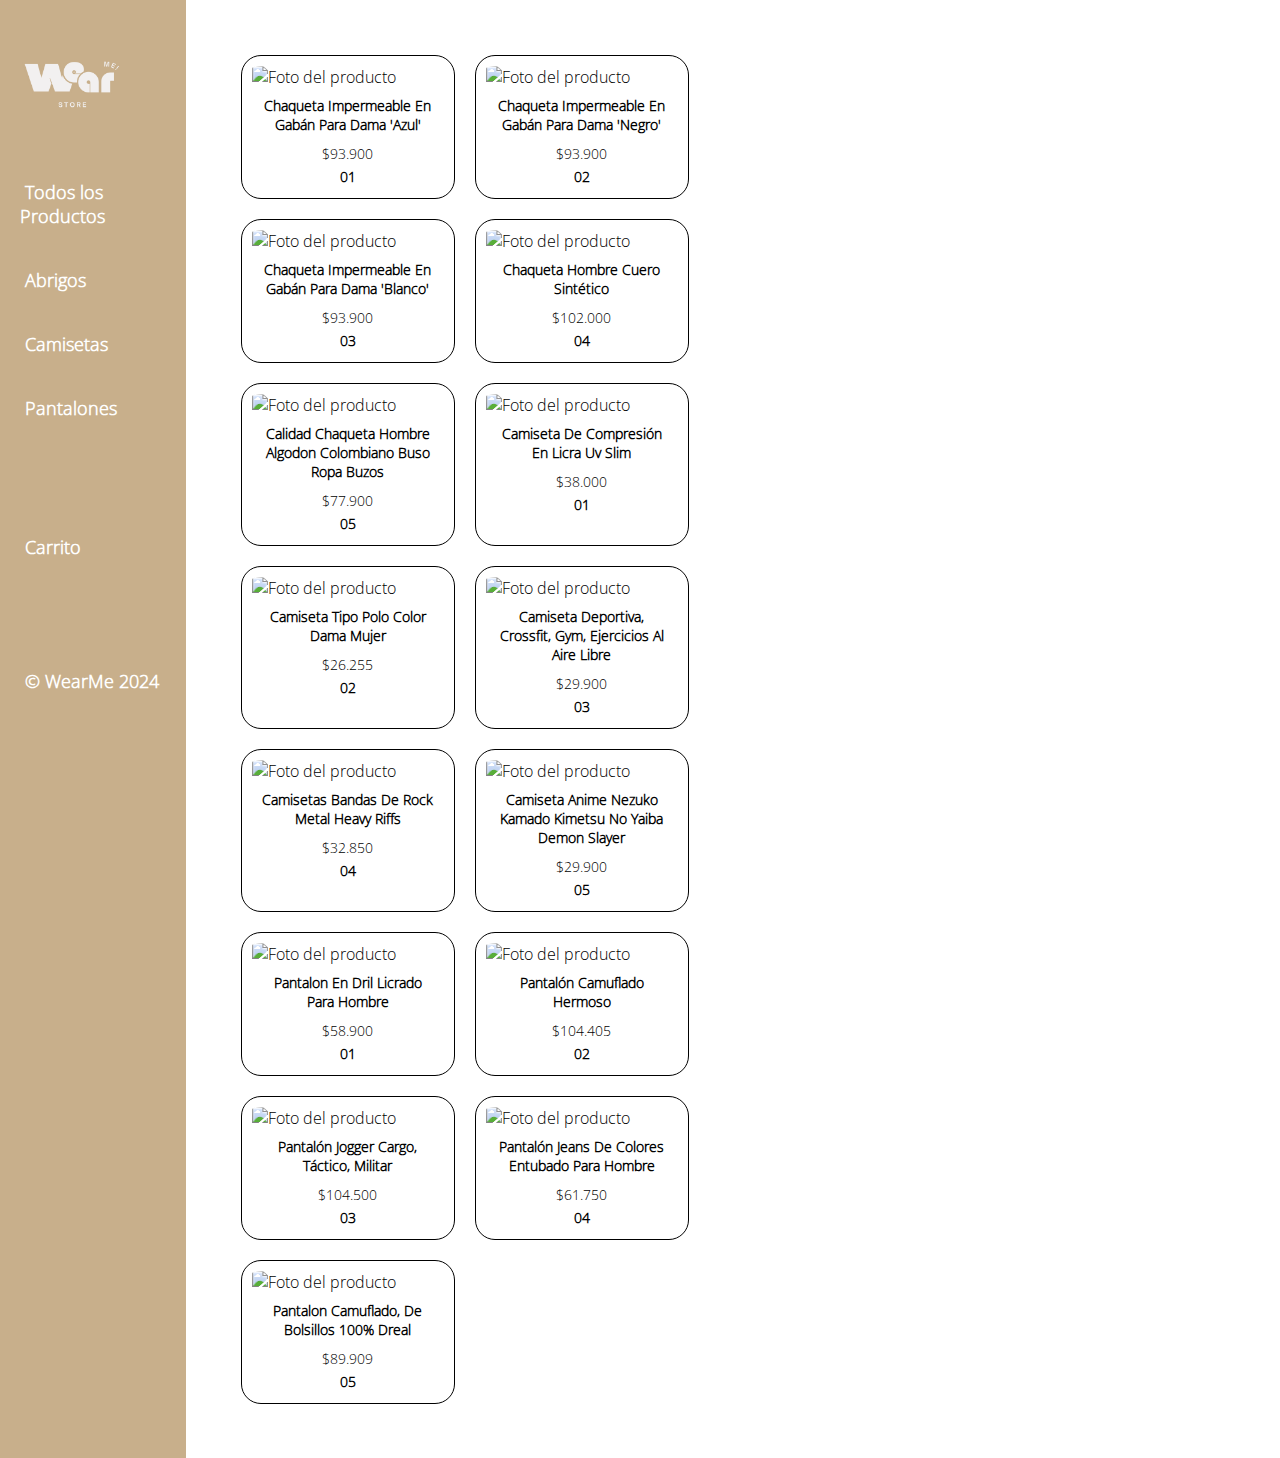
==== index.html @ 14d53cab "feat: examen filtro" ====
<!DOCTYPE html>
<html lang="en">
<head>
    <meta charset="UTF-8">
    <meta name="viewport" content="width=device-width, initial-scale=1.0">
    <title>WearMe!</title>
    <link rel="stylesheet" href="diseñoIndex.css">
</head>
<body>
    <nav class="container_opc">
        <img src="../imagenes/Black White Bold Modern Studio Logo.png" alt="Logo de la Tienda" width="150">
        <ul class="opcs">
            <li class="opc"><a href="index.html">Todos los Productos</a></li> 
            <li class="opc"><a href="productos/abrigos.html">Abrigos</a></li> 
            <li class="opc"><a href="productos/camisas.html">Camisetas</a></li> 
            <li class="opc"><a href="productos/pantalones.html">Pantalones</a></li>
            <li class="carrito"><a href="../carrito.html">Carrito</a></li>
            <li class="derechos">© WearMe 2024</li>
        </ul>
    </nav>
    <main>
        <section class="container_products">
            <div class="product">
                <img src="https://http2.mlstatic.com/D_NQ_NP_2X_787280-MCO51843885132_102022-F.webp" alt="Foto del producto" width="130">
                <h2 class="product__name">Chaqueta Impermeable En Gabán Para Dama 'Azul'</h2>
                <p class="product__price">$93.900</p>
                <p class="product__id">01</p>
            </div>
            <div class="product">
                <img src="https://http2.mlstatic.com/D_NQ_NP_2X_904140-MCO51843801912_102022-F.webp" alt="Foto del producto" width="130">
                <h2 class="product__name">Chaqueta Impermeable En Gabán Para Dama 'Negro'</h2>
                <p class="product__price">$93.900</p>
                <p class="product__id">02</p>
            </div>
            <div class="product">
                <img src="https://http2.mlstatic.com/D_NQ_NP_2X_930447-MCO71410142210_092023-F.webp" alt="Foto del producto" width="130">
                <h2 class="product__name">Chaqueta Impermeable En Gabán Para Dama 'Blanco'</h2>
                <p class="product__price">$93.900</p>
                <p class="product__id">03</p>
            </div>
            <div class="product">
                <img src="https://http2.mlstatic.com/D_NQ_NP_2X_712593-MCO41606376126_052020-F.webp" alt="Foto del producto" width="130">
                <h2 class="product__name">Chaqueta Hombre Cuero Sintético</h2>
                <p class="product__price">$102.000</p>
                <p class="product__id">04</p>
            </div>
            <div class="product">
                <img src="https://http2.mlstatic.com/D_NQ_NP_2X_829630-MCO31080337339_062019-F.webp" alt="Foto del producto" width="130">
                <h2 class="product__name">Calidad Chaqueta Hombre Algodon Colombiano Buso Ropa Buzos</h2>
                <p class="product__price">$77.900</p>
                <p class="product__id">05</p>
            </div>
            <div class="product">
                <img src="https://http2.mlstatic.com/D_NQ_NP_2X_906094-MCO53976036500_022023-F.webp" alt="Foto del producto" width="130">
                <h2 class="product__name">Camiseta De Compresión En Licra Uv Slim </h2>
                <p class="product__price">$38.000</p>
                <p class="product__id">01</p>
            </div>
            <div class="product">
                <img src="https://http2.mlstatic.com/D_NQ_NP_2X_649847-MCO43854241255_102020-F.webp"
                alt="Foto del producto" width="130">
                <h2 class="product__name">Camiseta Tipo Polo Color Dama Mujer</h2>
                <p class="product__price">$26.255</p>
                <p class="product__id">02</p>
            </div>
            <div class="product">
                <img src="https://http2.mlstatic.com/D_NQ_NP_2X_995623-MCO70722158553_072023-F.webp"
                alt="Foto del producto" width="130">
                <h2 class="product__name">Camiseta Deportiva, Crossfit, Gym, Ejercicios Al Aire Libre</h2>
                <p class="product__price">$29.900</p>
                <p class="product__id">03</p>
            </div>
            <div class="product">
                <img src="https://http2.mlstatic.com/D_NQ_NP_2X_776916-MCO72088562654_102023-F.webp"
                alt="Foto del producto" width="130">
                <h2 class="product__name">Camisetas Bandas De Rock Metal Heavy Riffs</h2>
                <p class="product__price">$32.850</p>
                <p class="product__id">04</p>
            </div>
            <div class="product">
                <img src="https://http2.mlstatic.com/D_NQ_NP_2X_968038-MCO53410409233_012023-F.webp" alt="Foto del producto" width="130">
                <h2 class="product__name">Camiseta Anime Nezuko Kamado Kimetsu No Yaiba Demon Slayer</h2>
                <p class="product__price">$29.900</p>
                <p class="product__id">05</p>
            </div>
            <div class="product">
                <img src="https://http2.mlstatic.com/D_NQ_NP_2X_731406-MCO42646277112_072020-F.webp" alt="Foto del producto" width="130">
                <h2 class="product__name">Pantalon En Dril Licrado Para Hombre</h2>
                <p class="product__price">$58.900</p>
                <p class="product__id">01</p>
            </div>
            <div class="product">
                <img src="https://http2.mlstatic.com/D_NQ_NP_2X_795748-MCO70527773883_072023-F.webp" alt="Foto del producto" width="130">
                <h2 class="product__name">Pantalón Camuflado Hermoso</h2>
                <p class="product__price">$104.405</p>
                <p class="product__id">02</p>
            </div>
            <div class="product">
                <img src="https://http2.mlstatic.com/D_NQ_NP_2X_758206-MCO70501309390_072023-F.webp" alt="Foto del producto" width="130">
                <h2 class="product__name">Pantalón Jogger Cargo, Táctico, Militar</h2>
                <p class="product__price">$104.500</p>
                <p class="product__id">03</p>
            </div>
            <div class="product">
                <img src="https://http2.mlstatic.com/D_NQ_NP_2X_947436-MCO69626235546_052023-F.webp" alt="Foto del producto" width="130">
                <h2 class="product__name">Pantalón Jeans De Colores Entubado Para Hombre</h2>
                <p class="product__price">$61.750</p>
                <p class="product__id">04</p>
            </div>
            <div class="product">
                <img src="https://http2.mlstatic.com/D_NQ_NP_2X_618657-MCO69523195685_052023-F.webp" alt="Foto del producto" width="130">
                <h2 class="product__name">Pantalon Camuflado, De Bolsillos 100% Dreal</h2>
                <p class="product__price">$89.909</p>
                <p class="product__id">05</p>
            </div>
        </section>
    </main>
</body>
</html>
---- diseñoIndex.css ----
@font-face {
    font-family: openSans;
    src: url(fuentes/Open_Sans/static/OpenSans-Light.ttf);
}

*{
    box-sizing: border-box;
    padding: 0;
    margin: 0;
    font-family: openSans;
}

body{
    display: flex;
}
main{
    display: flex;
    width: 100vw;
}
.container_products{
    display: grid;
    grid-template-columns: repeat(auto-fill, minmax(150px, 1fr));
    gap: 20px;
    margin: 0 25px;
    margin: 5%;
}
    
.product{
    display: flex;
    align-items: center;
    flex-direction: column;
    padding: 10px;
    border: 1px solid black;
    border-radius: 20px;
    
}
    
.product img{
        width: 100%;
        border-radius: 10%;
}
    
.product__name{
        text-align: center;
        padding: 8px;
        font-size: 0.9em;
}
    
.product__price{
        text-align: center;
        font-size: 0.85em;
        padding: 2px;
}

.product__id{
    text-align: center;
    font-size: 0.85em;
    padding: 2px;
    font-weight: 600;
}

main{
    display: flex;
}

nav{
    background-color: #C8AF8B;
    display: flex;
    flex-direction: column;
}

.opc{
    color: #fff;
    margin: 20px;
    list-style-type: none;
    padding: 10px 0;
}

.opc a{ 
    color: #fff;
    text-decoration: none;
    font-size: 1.1em;
    font-weight: 600;
    padding: 5px;
}

.opc:hover{ 
    background-color: #876017;
    text-decoration: none;
    border-radius: 10px;
    font-weight: 600;
}

.carrito{
    color: #fff;
    margin: 20px;
    list-style-type: none;
    margin-top: 100px;
    padding: 5px;
}
.carrito a{ 
    color: #fff;
    text-decoration: none;
    font-size: 1.1em;
    font-weight: 600;
}

.carrito:hover{ 
    background-color: #876017;
    text-decoration: none;
    border-radius: 10px;
    font-weight: 600;
}


.derechos{
        color: #fff;
        margin: 20px;
        list-style-type: none;
        font-size: 1.1em;
        font-weight: 600;
        padding: 5px;
        margin-top: 100px;
}

.container_carrito{
    display: flex;
    flex-direction: column;
    width: 100%;
    margin-bottom: 80px;
    gap: 20px;
    margin: 0 25px;
    margin: 5%;
}

.product__carrito{
    border: 1px solid black;
    border-radius: 20px;
    display: flex;
    justify-content: start;
}

.product__carrito img{
    border-radius: 20px;
    margin: 10px;
}

.product__nameC{
    padding-top: 20px;
    font-family: openSans;
    font-size: 0.9em;
    letter-spacing: -0.5px;
}

.product__nameC{
width: 50%;
}

.producto__cantidad{
padding-top: 8px ;
align-self: start;
font-family: openSans;
font-size: 0.8em;
}

.producto__precio{
padding-top: 8px ;
align-self: start;
font-family: openSans;
font-size: 0.7em;
margin-bottom: 8px;
}
.producto__precio span{
font-family: openSansNegrita ;
}

.eliminar{
align-self: center;
}

.boton__eliminar{
background-color: #fff;
border: none;
}

.container_carritoV{
    width: 100%;
    margin: 0 25px;
    margin: 5%;
    border: 1px solid;
    border-radius: 20px;
}

.container_carritoV p{
    padding: 20px;
}
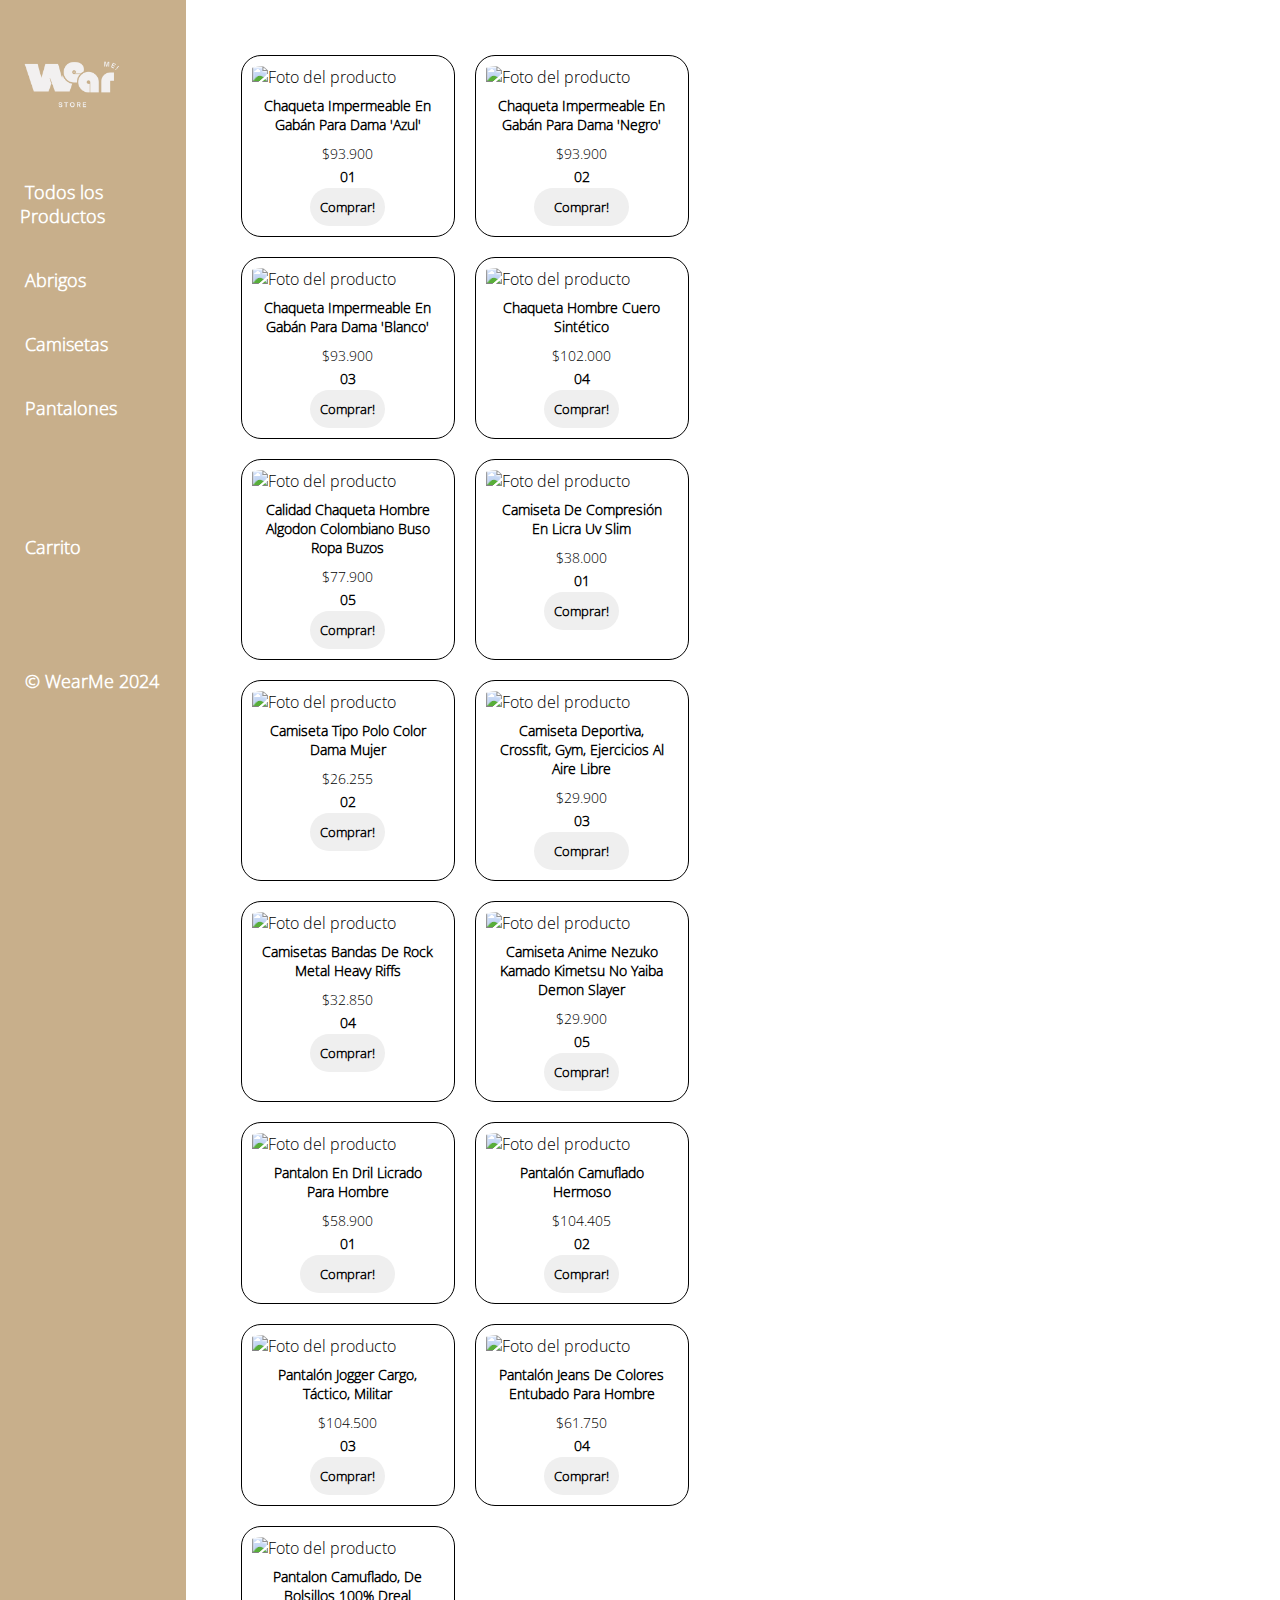
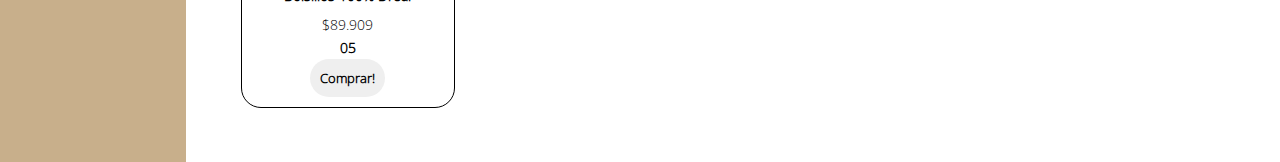
==== commit f4701bcc: "fix: arreglo" ====
--- a/index.html
+++ b/index.html
@@ -25,36 +25,43 @@
                 <h2 class="product__name">Chaqueta Impermeable En Gabán Para Dama 'Azul'</h2>
                 <p class="product__price">$93.900</p>
                 <p class="product__id">01</p>
+                <button>Comprar!</button>
             </div>
             <div class="product">
                 <img src="https://http2.mlstatic.com/D_NQ_NP_2X_904140-MCO51843801912_102022-F.webp" alt="Foto del producto" width="130">
                 <h2 class="product__name">Chaqueta Impermeable En Gabán Para Dama 'Negro'</h2>
                 <p class="product__price">$93.900</p>
                 <p class="product__id">02</p>
+                <button><a href="../carrito.html">Comprar!</a></button>
+
             </div>
             <div class="product">
                 <img src="https://http2.mlstatic.com/D_NQ_NP_2X_930447-MCO71410142210_092023-F.webp" alt="Foto del producto" width="130">
                 <h2 class="product__name">Chaqueta Impermeable En Gabán Para Dama 'Blanco'</h2>
                 <p class="product__price">$93.900</p>
                 <p class="product__id">03</p>
+                <button>Comprar!</button>
             </div>
             <div class="product">
                 <img src="https://http2.mlstatic.com/D_NQ_NP_2X_712593-MCO41606376126_052020-F.webp" alt="Foto del producto" width="130">
                 <h2 class="product__name">Chaqueta Hombre Cuero Sintético</h2>
                 <p class="product__price">$102.000</p>
                 <p class="product__id">04</p>
+                <button>Comprar!</button>
             </div>
             <div class="product">
                 <img src="https://http2.mlstatic.com/D_NQ_NP_2X_829630-MCO31080337339_062019-F.webp" alt="Foto del producto" width="130">
                 <h2 class="product__name">Calidad Chaqueta Hombre Algodon Colombiano Buso Ropa Buzos</h2>
                 <p class="product__price">$77.900</p>
                 <p class="product__id">05</p>
+                <button>Comprar!</button>
             </div>
             <div class="product">
                 <img src="https://http2.mlstatic.com/D_NQ_NP_2X_906094-MCO53976036500_022023-F.webp" alt="Foto del producto" width="130">
                 <h2 class="product__name">Camiseta De Compresión En Licra Uv Slim </h2>
                 <p class="product__price">$38.000</p>
                 <p class="product__id">01</p>
+                <button>Comprar!</button>
             </div>
             <div class="product">
                 <img src="https://http2.mlstatic.com/D_NQ_NP_2X_649847-MCO43854241255_102020-F.webp"
@@ -62,6 +69,8 @@
                 <h2 class="product__name">Camiseta Tipo Polo Color Dama Mujer</h2>
                 <p class="product__price">$26.255</p>
                 <p class="product__id">02</p>
+                <button>Comprar!</button>
+
             </div>
             <div class="product">
                 <img src="https://http2.mlstatic.com/D_NQ_NP_2X_995623-MCO70722158553_072023-F.webp"
@@ -69,6 +78,7 @@
                 <h2 class="product__name">Camiseta Deportiva, Crossfit, Gym, Ejercicios Al Aire Libre</h2>
                 <p class="product__price">$29.900</p>
                 <p class="product__id">03</p>
+                <button><a href="../carrito.html">Comprar!</a></button>
             </div>
             <div class="product">
                 <img src="https://http2.mlstatic.com/D_NQ_NP_2X_776916-MCO72088562654_102023-F.webp"
@@ -76,42 +86,50 @@
                 <h2 class="product__name">Camisetas Bandas De Rock Metal Heavy Riffs</h2>
                 <p class="product__price">$32.850</p>
                 <p class="product__id">04</p>
+                <button>Comprar!</button>
+
             </div>
             <div class="product">
                 <img src="https://http2.mlstatic.com/D_NQ_NP_2X_968038-MCO53410409233_012023-F.webp" alt="Foto del producto" width="130">
                 <h2 class="product__name">Camiseta Anime Nezuko Kamado Kimetsu No Yaiba Demon Slayer</h2>
                 <p class="product__price">$29.900</p>
                 <p class="product__id">05</p>
+                <button>Comprar!</button>
             </div>
             <div class="product">
                 <img src="https://http2.mlstatic.com/D_NQ_NP_2X_731406-MCO42646277112_072020-F.webp" alt="Foto del producto" width="130">
                 <h2 class="product__name">Pantalon En Dril Licrado Para Hombre</h2>
                 <p class="product__price">$58.900</p>
                 <p class="product__id">01</p>
+                <button><a href="../carrito.html">Comprar!</a></button>
             </div>
             <div class="product">
                 <img src="https://http2.mlstatic.com/D_NQ_NP_2X_795748-MCO70527773883_072023-F.webp" alt="Foto del producto" width="130">
                 <h2 class="product__name">Pantalón Camuflado Hermoso</h2>
                 <p class="product__price">$104.405</p>
                 <p class="product__id">02</p>
+                <button>Comprar!</button>
             </div>
             <div class="product">
                 <img src="https://http2.mlstatic.com/D_NQ_NP_2X_758206-MCO70501309390_072023-F.webp" alt="Foto del producto" width="130">
                 <h2 class="product__name">Pantalón Jogger Cargo, Táctico, Militar</h2>
                 <p class="product__price">$104.500</p>
                 <p class="product__id">03</p>
+                <button>Comprar!</button>
             </div>
             <div class="product">
                 <img src="https://http2.mlstatic.com/D_NQ_NP_2X_947436-MCO69626235546_052023-F.webp" alt="Foto del producto" width="130">
                 <h2 class="product__name">Pantalón Jeans De Colores Entubado Para Hombre</h2>
                 <p class="product__price">$61.750</p>
                 <p class="product__id">04</p>
+                <button>Comprar!</button>
             </div>
             <div class="product">
                 <img src="https://http2.mlstatic.com/D_NQ_NP_2X_618657-MCO69523195685_052023-F.webp" alt="Foto del producto" width="130">
                 <h2 class="product__name">Pantalon Camuflado, De Bolsillos 100% Dreal</h2>
                 <p class="product__price">$89.909</p>
                 <p class="product__id">05</p>
+                <button>Comprar!</button>
             </div>
         </section>
     </main>
--- a/diseñoIndex.css
+++ b/diseñoIndex.css
@@ -157,33 +157,6 @@
 width: 50%;
 }
 
-.producto__cantidad{
-padding-top: 8px ;
-align-self: start;
-font-family: openSans;
-font-size: 0.8em;
-}
-
-.producto__precio{
-padding-top: 8px ;
-align-self: start;
-font-family: openSans;
-font-size: 0.7em;
-margin-bottom: 8px;
-}
-.producto__precio span{
-font-family: openSansNegrita ;
-}
-
-.eliminar{
-align-self: center;
-}
-
-.boton__eliminar{
-background-color: #fff;
-border: none;
-}
-
 .container_carritoV{
     width: 100%;
     margin: 0 25px;
@@ -194,4 +167,25 @@
 
 .container_carritoV p{
     padding: 20px;
-}+}
+
+button{
+    border-radius: 20px;
+    border: none;
+    padding: 10px;
+    font-weight: 600;
+}
+
+button a{
+    border-radius: 20px;
+    border: none;
+    padding: 10px;
+    font-weight: 600;
+    text-decoration: none;
+    color: black;
+}
+
+.button:hover{ 
+    background-color: #876017;
+    color: white ;
+}
